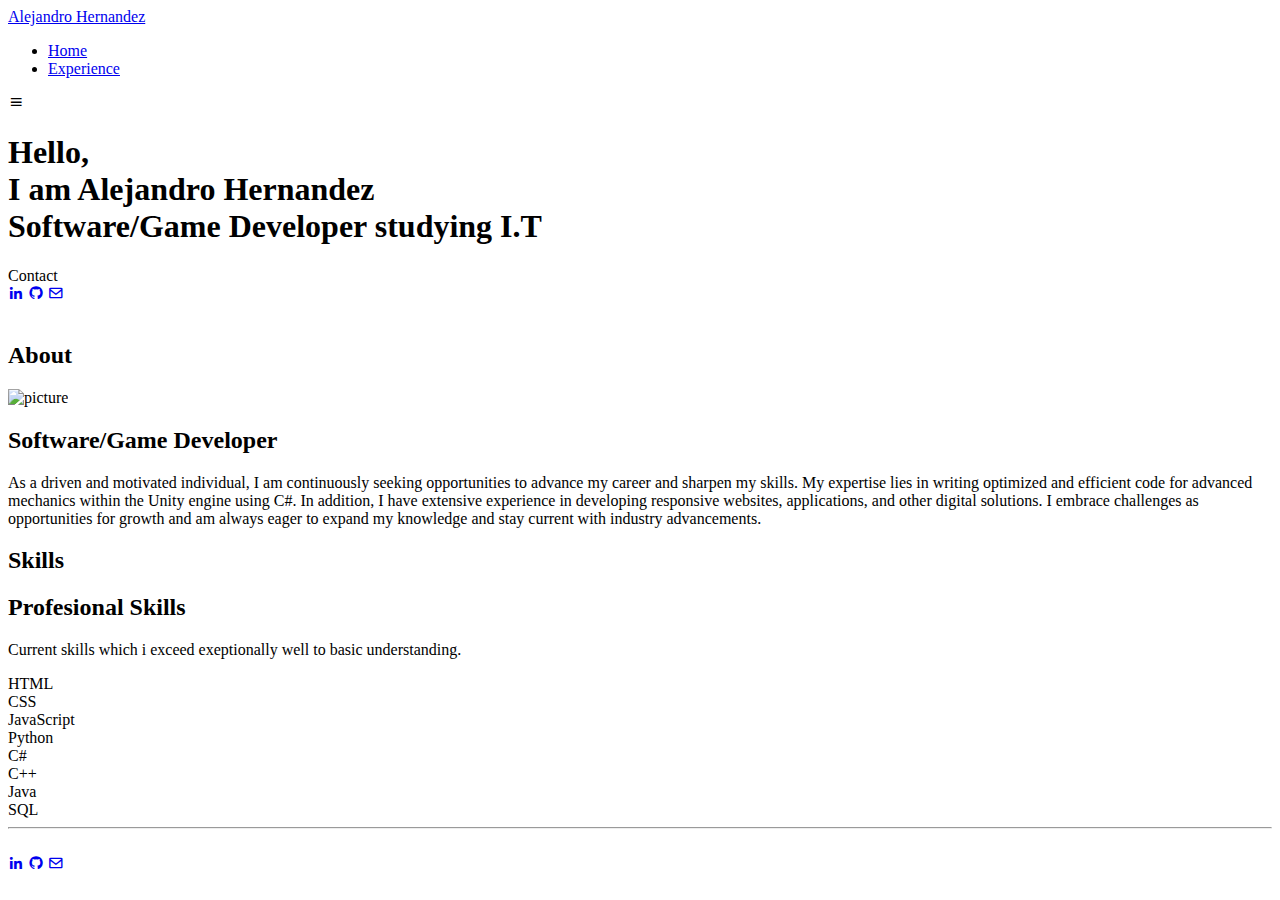
==== index.html @ b5762b6f "Updated Resume" ====
<!DOCTYPE html>
<html lang="en">
    <head>
        <meta charset="UTF-8">
        <meta name="viewport" content="width=device-width, initial-scale=1.0">

        <link rel="stylesheet" href="index_style.css">

        <!-- =====BOX ICONS===== -->
        <link href='https://cdn.jsdelivr.net/npm/boxicons@2.0.5/css/boxicons.min.css' rel='stylesheet'>
        <script src="https://code.iconify.design/1/1.0.7/iconify.min.js"></script>
        <script src="https://kit.fontawesome.com/b99e675b6e.js"></script>

        <title>Alejandro Hernandez Website</title>
</head>
    <body>
        <!--===== HEADER =====-->
        <header class="l-header">
            <nav class="nav bd-grid">
                <div>
                    <a href="#" class="nav__logo">Alejandro Hernandez</a>
                </div>
                

                <div class="nav__menu" id="nav-menu">
                    <ul class="nav__list">
                        <li class="nav__item"><a href="index.html" class="nav__link active">Home</a></li>
                        <li class="nav__item"><a href="experience.html" class="nav__link">Experience</a></li>
                    </ul>
                </div>

                <div class="nav__toggle" id="nav-toggle">
                    <i class='bx bx-menu'></i>
                </div>
            </nav>
        </header>

        <main class="l-main">
            <!--===== HOME =====-->
            <section class="home bd-grid" id="home">
                <div class="home__data">
                    <h1 class="home__title">Hello,<br>I am <span class="home__title-color">Alejandro Hernandez</span><br> Software/Game Developer studying I.T</h1>

                    <a class="button" onClick="document.getElementById('contact').scrollIntoView();">Contact</a>
                </div>

                <div class="home__social">
                    <a href="https://www.linkedin.com/in/alejandro-hernandez-921975210/" target="_blank" class="home__social-icon"><i class='bx bxl-linkedin'></i></a>
                    <a href="https://github.com/AlexRak2" target="_blank" class="home__social-icon"><i class='bx bxl-github' ></i></a>
                    <a href="mailto:alejandrorak2@gmail.com" target="_blank" class="home__social-icon"><i class='bx bx-envelope' ></i></a>
                </div>

                <div class="home__img">    
                    <img src="" alt="">
                </div>
            </section>

            <!--===== ABOUT =====-->
            <section class="about section " id="about">
                <h2 class="section-title">About</h2>

                <div class="about__container bd-grid">
                    <div class="about__img">
                        <img src="images/headshot.png" alt="picture">
                    </div>
                    
                    <div>
                        <h2 class="about__subtitle">Software/Game Developer</h2>
                        <p class="about__text">As a driven and motivated individual, I am continuously seeking opportunities to advance my career and sharpen my skills. My expertise lies in writing optimized and efficient code for advanced mechanics within the Unity engine using C#. In addition, I have extensive experience in developing responsive websites, applications, and other digital solutions. I embrace challenges as opportunities for growth and am always eager to expand my knowledge and stay current with industry advancements.</p>           
                    </div>                                   
                </div>
            </section>

            <!--===== SKILLS =====-->
            <section class="skills section" id="skills">
                <h2 class="section-title">Skills</h2>

                <div class="middle__container bd-grid">          
                    <div>
                        <h2 class="skills__subtitle">Profesional Skills</h2>
                        <p class="skills__text">Current skills which i exceed exeptionally well to basic understanding.</p>
                        
                    <div class="flex-container wrap">
                        <div class="skills__data">
                            <div class="skills__names">
                                <i class='fab fa-html5 skills__icon'></i>
                                <span class="skills__name">HTML</span>
                            </div>
                            <div class="skills__bar skills__line">

                            </div>
                        </div>
                        <div class="skills__data">
                            <div class="skills__names">
                                <i class='fab fa-css3-alt skills__icon'></i>
                                <span class="skills__name">CSS</span>
                            </div>
                            <div class="skills__bar skills__line">
                                
                            </div>
                        </div>
                        <div class="skills__data">
                            <div class="skills__names">
                                <i class='fab fa-js skills__icon' ></i>
                                <span class="skills__name">JavaScript</span>
                            </div>
                            <div class="skills__bar skills__line">
                                
                            </div>
                        </div>
                        <div class="skills__data">
                            <div class="skills__names">
                                <i class='fab fa-python skills__icon'></i>
                                <span class="skills__name">Python</span>
                            </div>
                            <div class="skills__bar skills__line">
                                
                            </div>
                        </div>
                        <div class="skills__data">
                            <div class="skills__names">
                                <i class="iconify skills__icon" data-icon="teenyicons:c-sharp-solid"></i>
                                <span class="skills__name">C#</span>
                            </div>
                            <div class="skills__bar skills__line">
                                
                            </div>
                        </div>
                        <div class="skills__data">
                            <div class="skills__names">
                                <i class="iconify skills__icon" data-icon="bx:bxl-c-plus-plus"></i>
                                <span class="skills__name">C++</span>
                            </div>
                            <div class="skills__bar skills__line">
                                
                            </div>
                        </div>
                        <div class="skills__data">
                            <div class="skills__names">
                                <i class='fab fa-java skills__icon' ></i>
                                <span class="skills__name">Java</span>
                            </div>
                            <div class="skills__bar skills__line">
                                
                            </div>
                        </div>
                        <div class="skills__data">
                            <div class="skills__names">
                                <i class='fas fa-database skills__icon' ></i>
                                <span class="skills__name">SQL</span>
                            </div>
                            <div class="skills__bar skills__line">
                                
                            </div>
                        </div>
                        
                      </div>  
                    </div>
                    
                </div>
            </section>

            
            <!-- ===== CONTACT =====
            <section class="contact section" id="contact">
                <h2 class="section-title">Contact</h2>

                <div class="middle__container bd-grid">

                    <form action="https://formspree.io/f/mayayzpb" method="POST" class="contact__form">
                        <input name="Name" type="text" placeholder="Name" class="contact__input" required>
                        <input name="Email" type="email" placeholder="Email" class="contact__input" required>
                        <textarea name="Message" placeholder="Write something..." cols="0" rows="10" class="contact__input" required></textarea>
                        <input type="submit" value="Send" class="contact__button button">
                    </form>

                </div>
            </section>
        </main> -->

        <!--===== FOOTER =====-->
        <hr>
        <footer class="footer">
            <br>
            
            
            <div class="footer__social">
                <a href="https://www.linkedin.com/in/alejandro-hernandez-921975210/" target="_blank" class="footer__icon"><i class='bx bxl-linkedin' ></i></a>
                <a href="https://github.com/AlexRak2" target="_blank" class="footer__icon"><i class='bx bxl-github' ></i></a>
                <a href="mailto:alejandrorak2@gmail.com" target="_blank" class="footer__icon"><i class='bx bx-envelope' ></i></a>
            </div>
        </footer>


        <!--===== SCROLL REVEAL =====-->
        <script src="https://unpkg.com/scrollreveal"></script>

        <!--===== MAIN JS =====-->
        <script src="index_js.js"></script>
    </body>
</html>
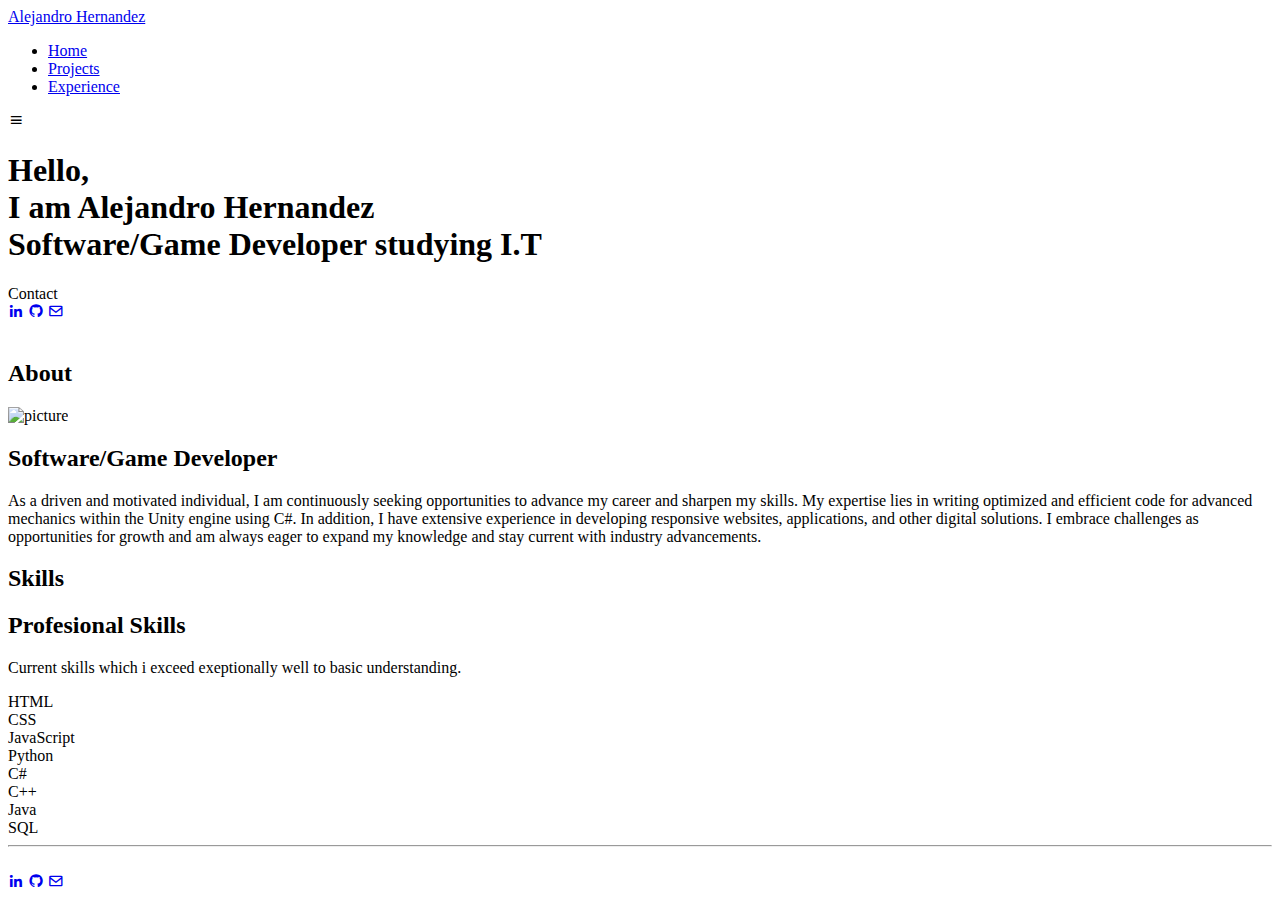
==== commit f0f925ed: "starting projects" ====
--- a/index.html
+++ b/index.html
@@ -25,6 +25,7 @@
                 <div class="nav__menu" id="nav-menu">
                     <ul class="nav__list">
                         <li class="nav__item"><a href="index.html" class="nav__link active">Home</a></li>
+                        <li class="nav__item"><a href="projects.html" class="nav__link">Projects</a></li>
                         <li class="nav__item"><a href="experience.html" class="nav__link">Experience</a></li>
                     </ul>
                 </div>
